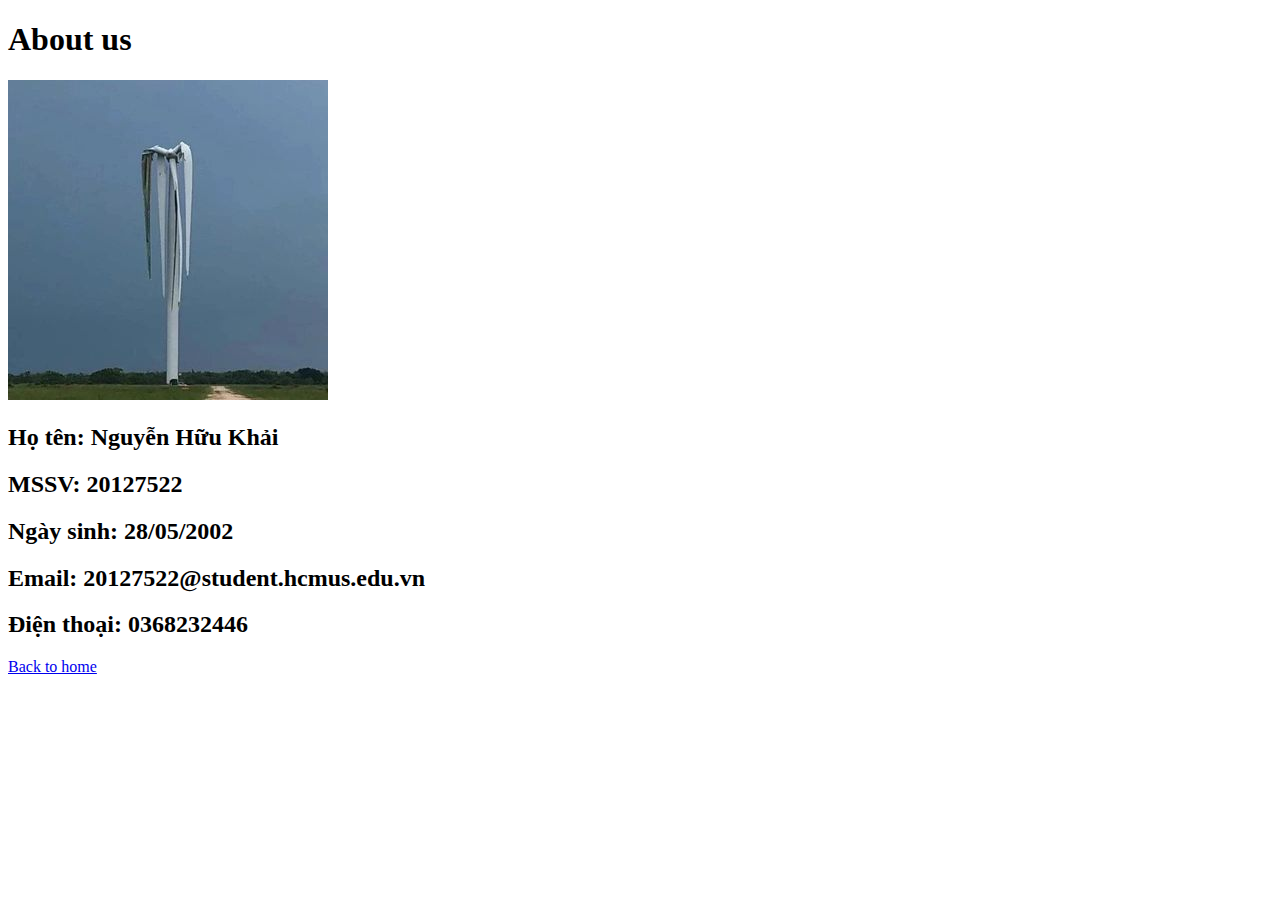
==== members/20127522/20127522.html @ 488dba06 "Initial Commit" ====
<!DOCTYPE html>
<html lang="en">
<head>
    <meta charset="UTF-8">
    <meta http-equiv="X-UA-Compatible" content="IE=edge">
    <meta name="viewport" content="width=device-width, initial-scale=1.0">
    <title>20127522 Infomation</title>
</head>
<body>
    <h1>About us</h1>
    <img src="./images/20127522.jpg"/>
    <h2>Họ tên: Nguyễn Hữu Khải</h2>
    <h2>MSSV: 20127522</h2>
    <h2>Ngày sinh: 28/05/2002</h2>
    <h2>Email: 20127522@student.hcmus.edu.vn</h2>
    <h2>Điện thoại: 0368232446</h2>
    <a href="../../index.html">Back to home</a>
</body>
</html>
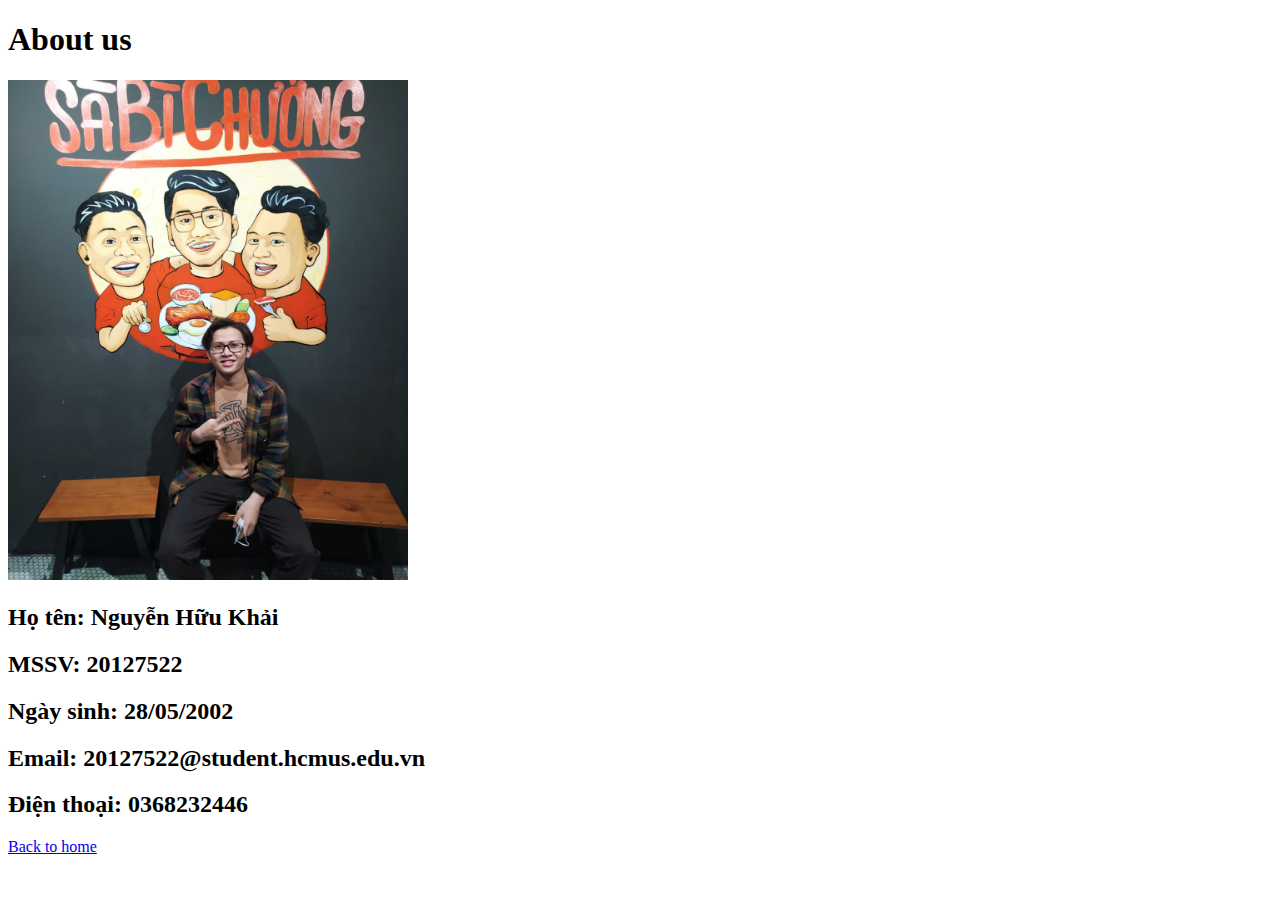
==== commit c89ed5da: "Fix image" ====
--- a/members/20127522/20127522.html
+++ b/members/20127522/20127522.html
@@ -8,7 +8,7 @@
 </head>
 <body>
     <h1>About us</h1>
-    <img src="./images/20127522.jpg"/>
+    <img style="width: 400px; height: 500px" src="./images/20127522.jpg"/>
     <h2>Họ tên: Nguyễn Hữu Khải</h2>
     <h2>MSSV: 20127522</h2>
     <h2>Ngày sinh: 28/05/2002</h2>
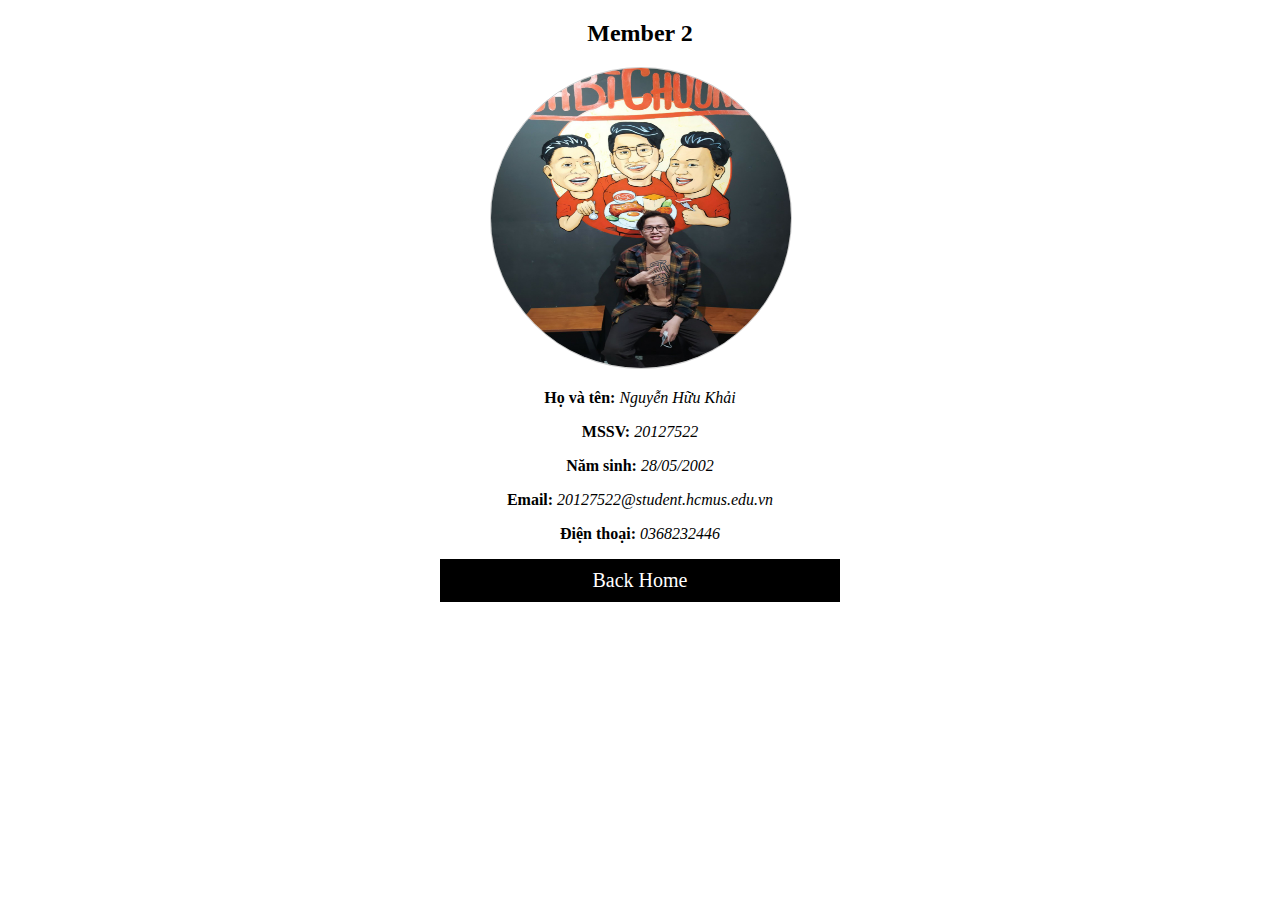
==== commit 0d7df479: "Final-final" ====
--- a/members/20127522/20127522.html
+++ b/members/20127522/20127522.html
@@ -4,16 +4,52 @@
     <meta charset="UTF-8">
     <meta http-equiv="X-UA-Compatible" content="IE=edge">
     <meta name="viewport" content="width=device-width, initial-scale=1.0">
-    <title>20127522 Infomation</title>
+    <title>20127551</title>
 </head>
+    <style>
+        img {
+            width: 300px;
+            height: 300px;
+            border: 1px solid #ccc;
+            border-radius: 50%;
+            margin: 0 50px;
+            
+        }
+
+        .detail-info-member-2 {
+            margin: 0 auto;
+            width: 400px;
+        }
+
+        h2, p {
+            text-align: center;
+        }
+
+        .back-btn {
+            color: #fff;
+            padding: 10px 20px;
+            background-color: #000;
+            text-decoration: none;
+            display: block;
+            font-size: 20px;
+            text-align: center;
+        }
+        
+        .back-btn:hover {
+            color: #000;
+            background-color: #ccc;
+        }
+    </style>
 <body>
-    <h1>About us</h1>
-    <img style="width: 400px; height: 500px" src="./images/20127522.jpg"/>
-    <h2>Họ tên: Nguyễn Hữu Khải</h2>
-    <h2>MSSV: 20127522</h2>
-    <h2>Ngày sinh: 28/05/2002</h2>
-    <h2>Email: 20127522@student.hcmus.edu.vn</h2>
-    <h2>Điện thoại: 0368232446</h2>
-    <a href="../../index.html">Back to home</a>
+    <div class="detail-info-member-2">
+        <h2>Member 2</h2>
+        <img src="./images/20127522.jpg" alt="20127522">
+        <p><b>Họ và tên: </b><i>Nguyễn Hữu Khải</i></p>
+        <p><b>MSSV: </b><i>20127522</i></p>
+        <p><b>Năm sinh: </b><i>28/05/2002</i></p>
+        <p><b>Email: </b><i>20127522@student.hcmus.edu.vn</i></p>
+        <p><b>Điện thoại: </b><i>0368232446</i></p>
+        <a href="/index.html" class="back-btn">Back Home</a>
+    </div>
 </body>
 </html>